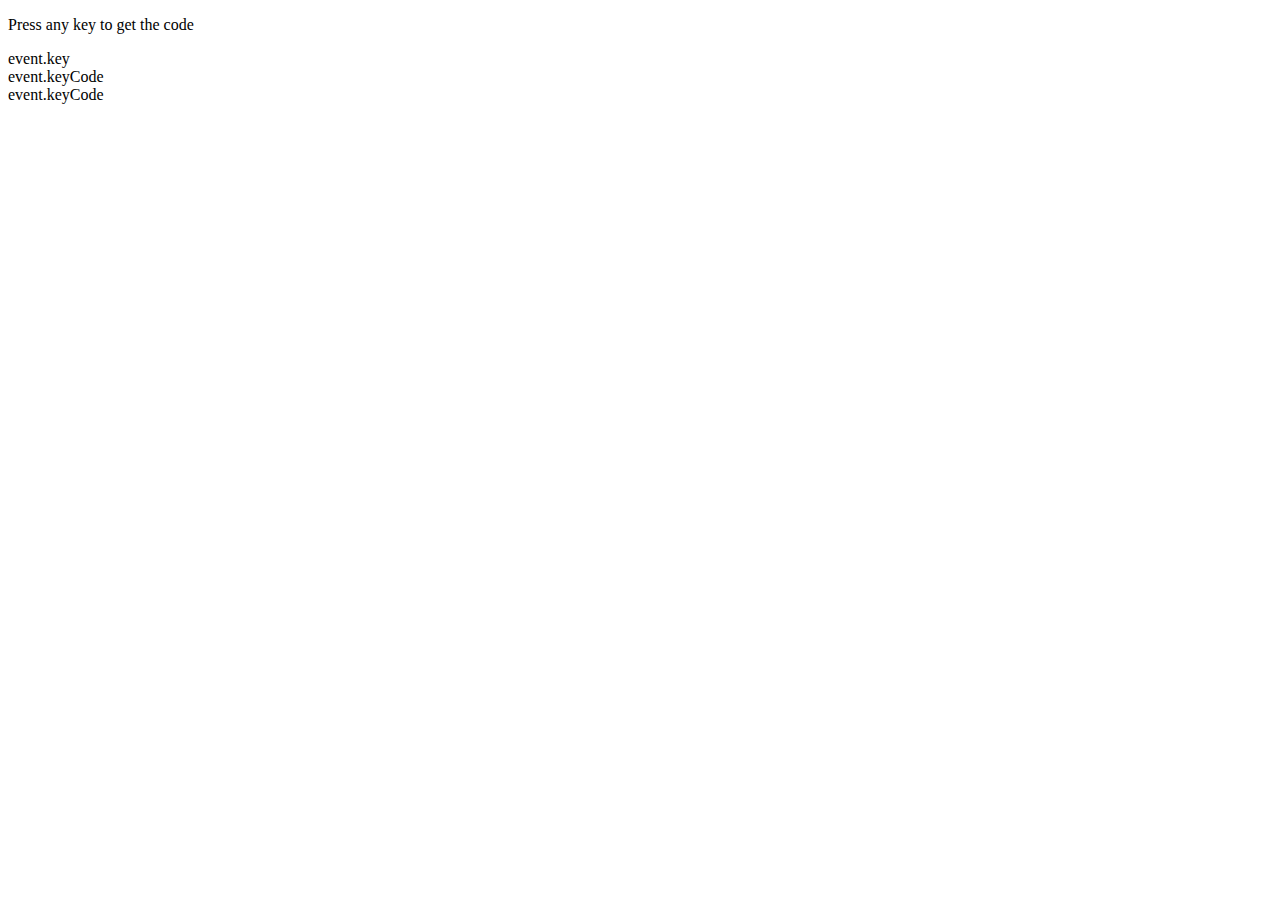
==== Event KeyCodes/index.html @ 2755c8de "Create index.html" ====
<!DOCTYPE html>
<html lang="en">

<head>
  <meta charset="UTF-8" />
  <meta http-equiv="X-UA-Compatible" content="IE=edge" />
  <meta name="viewport" content="width=device-width, initial-scale=1.0" />
  <!-- <link rel="stylesheet" href="https://cdnjs.cloudflare.com/ajax/libs/font-awesome/6.2.1/css/all.min.css" /> -->
  <link rel="stylesheet" href="style.css" />
  <script src="script.js" defer></script>
  <title>Event KeyCodes</title>
</head>

<body>
  <div class="press" id="main">
    <p>Press any key to get the code</p>
  </div>
  <div id="key1">
    <div class="small">
      event.key
    </div>
  </div>
  <div id="key2">
    <div class="small">
      event.keyCode
    </div>
  </div>
  <div id="key3">
    <div class="small">
      event.keyCode
    </div>
  </div>
</body>

</html>
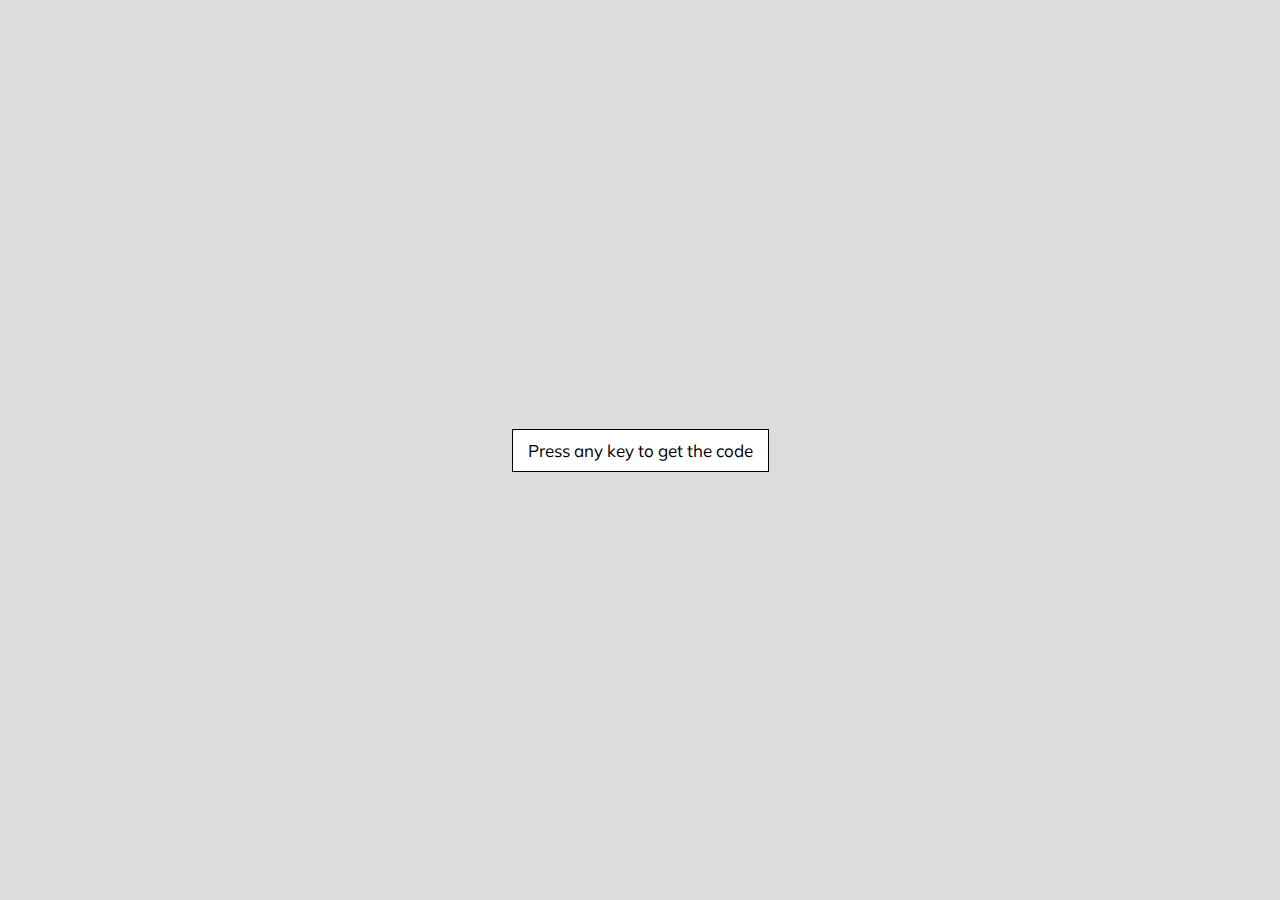
==== commit cde7be1d: "Add files via upload" ====
--- a/Event KeyCodes/index.html
+++ b/Event KeyCodes/index.html
@@ -1,35 +1,35 @@
-<!DOCTYPE html>
-<html lang="en">
-
-<head>
-  <meta charset="UTF-8" />
-  <meta http-equiv="X-UA-Compatible" content="IE=edge" />
-  <meta name="viewport" content="width=device-width, initial-scale=1.0" />
-  <!-- <link rel="stylesheet" href="https://cdnjs.cloudflare.com/ajax/libs/font-awesome/6.2.1/css/all.min.css" /> -->
-  <link rel="stylesheet" href="style.css" />
-  <script src="script.js" defer></script>
-  <title>Event KeyCodes</title>
-</head>
-
-<body>
-  <div class="press" id="main">
-    <p>Press any key to get the code</p>
-  </div>
-  <div id="key1">
-    <div class="small">
-      event.key
-    </div>
-  </div>
-  <div id="key2">
-    <div class="small">
-      event.keyCode
-    </div>
-  </div>
-  <div id="key3">
-    <div class="small">
-      event.keyCode
-    </div>
-  </div>
-</body>
-
-</html>
+<!DOCTYPE html>
+<html lang="en">
+
+<head>
+  <meta charset="UTF-8" />
+  <meta http-equiv="X-UA-Compatible" content="IE=edge" />
+  <meta name="viewport" content="width=device-width, initial-scale=1.0" />
+  <!-- <link rel="stylesheet" href="https://cdnjs.cloudflare.com/ajax/libs/font-awesome/6.2.1/css/all.min.css" /> -->
+  <link rel="stylesheet" href="style.css" />
+  <script src="script.js" defer></script>
+  <title>Event KeyCodes</title>
+</head>
+
+<body>
+  <div class="press" id="main">
+    <p>Press any key to get the code</p>
+  </div>
+  <div id="key1">
+    <div class="small">
+      event.key
+    </div>
+  </div>
+  <div id="key2">
+    <div class="small">
+      event.keyCode
+    </div>
+  </div>
+  <div id="key3">
+    <div class="small">
+      event.keyCode
+    </div>
+  </div>
+</body>
+
+</html>--- a/Event KeyCodes/style.css
+++ b/Event KeyCodes/style.css
@@ -0,0 +1,54 @@
+@import url('https://fonts.googleapis.com/css?family=Muli&display=swap');
+
+* {
+  box-sizing: border-box;
+}
+
+body {
+  font-family: 'Muli', sans-serif;
+  display: flex;
+  position: relative;
+  flex-direction: row;
+  align-items: center;
+  column-gap: 100px;
+  justify-content: center;
+  height: 100vh;
+  overflow: hidden;
+  margin: 0;
+  background-color: #dddddd;
+  text-align: center;
+}
+
+p {
+  display: block;
+  position: relative;
+  top: 25%;
+  margin: 0;
+  padding: 0;
+}
+
+.press {
+  position: absolute;
+  border: 1px solid black;
+  padding: 10px 15px;
+  background-color: #fff;
+  font-size: 17px;
+}
+
+.keystroke {
+  position: relative;
+  border: 1px solid black;
+  width: 150px;
+  height: 70px;
+  margin: 3px;
+  /* padding: 10px 15px; */
+  background-color: #fff;
+  font-size: 25px;
+}
+
+.small {
+  position: absolute;
+  width: 100%;
+  top: -25px;
+  font-size: 12px;
+}
